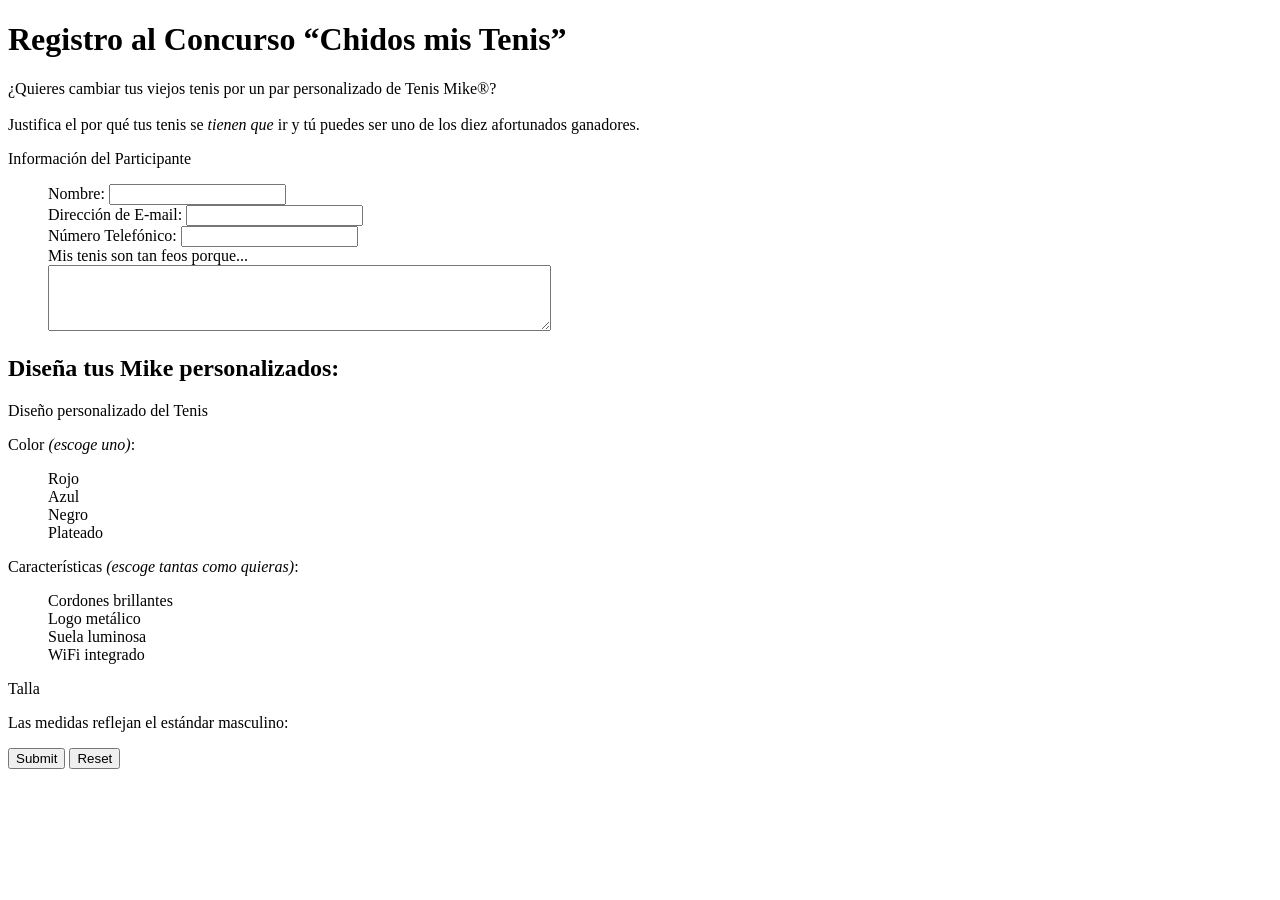
==== practicas/p06/formulario.html @ c9c87e79 "creación de práctica 6" ====
<!DOCTYPE html >
<html>
  <head>
    <meta charset="utf-8" >
    <title>Registro al Concurso</title>
    <style type="text/css">
        ol, ul { 
      list-style-type: none;
        }
    </style>
  </head>

  <body>

    <h1>Registro al Concurso &ldquo;Chidos mis Tenis&rdquo;</h1>
<form action="http://52.43.117.247/neo/classroom/tw/concurso.php" method="post">
    <p>¿Quieres cambiar tus viejos tenis por un par personalizado de Tenis Mike&#174;?<br><br>Justifica el por qué tus tenis se <em>tienen que</em> ir y tú puedes ser uno de los diez afortunados ganadores.</p>

    <p>Información del Participante</p>

    <ul>
    <li>Nombre: <input type="text" name="name"></li>
    <li>Dirección de E-mail: <input type="email" name="email"></li>
    <li>Número Telefónico: <input type="number" name="phone"></li>
    <li>Mis tenis son tan feos porque... <br>
      <textarea name="story" rows="4" cols="60" maxlength=300 
        placeholder="No más de 300 caracteres de longitud">
      </textarea></li>
    </ul>

    <h2>Diseña tus Mike personalizados:</h2>

    <p>Diseño personalizado del Tenis</p>

    <p>Color <em>(escoge uno)</em>:</p>
      <ul>
      <li>Rojo</li>
      <li>Azul</li>
      <li>Negro</li>
      <li>Plateado</li>
      </ul>

    <p>Características <em>(escoge tantas como quieras)</em>:</p>
      <ul>
      <li>Cordones brillantes</li>
      <li>Logo metálico</li>
      <li>Suela luminosa</li>
      <li>WiFi integrado</li>
      </ul>

    <p>Talla</p>
    <p>Las medidas reflejan el estándar masculino:</p>

    <p>
      <input type="submit">
      <input type="reset">
    </p>
    </form>
  </body>
</html>
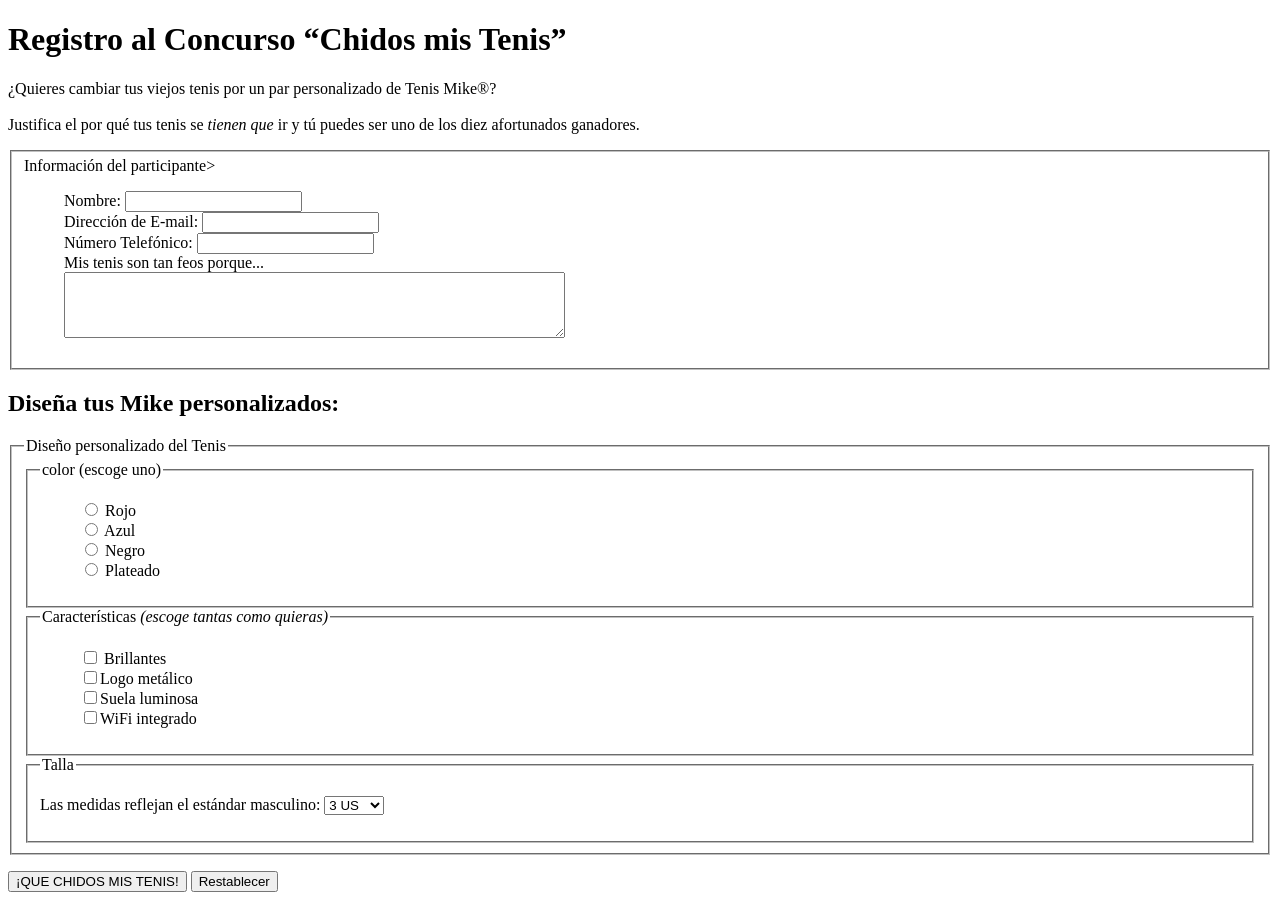
==== commit 2a54df96: "creación de formulario.htlm" ====
--- a/practicas/p06/formulario.html
+++ b/practicas/p06/formulario.html
@@ -14,47 +14,68 @@
 
     <h1>Registro al Concurso &ldquo;Chidos mis Tenis&rdquo;</h1>
 <form action="http://52.43.117.247/neo/classroom/tw/concurso.php" method="post">
+ 
     <p>¿Quieres cambiar tus viejos tenis por un par personalizado de Tenis Mike&#174;?<br><br>Justifica el por qué tus tenis se <em>tienen que</em> ir y tú puedes ser uno de los diez afortunados ganadores.</p>
-
-    <p>Información del Participante</p>
-
-    <ul>
-    <li>Nombre: <input type="text" name="name"></li>
-    <li>Dirección de E-mail: <input type="email" name="email"></li>
-    <li>Número Telefónico: <input type="number" name="phone"></li>
-    <li>Mis tenis son tan feos porque... <br>
-      <textarea name="story" rows="4" cols="60" maxlength=300 
-        placeholder="No más de 300 caracteres de longitud">
-      </textarea></li>
-    </ul>
-
+    <fieldset>
+      <lengend> Información del participante</lengend>>
+        <ul>
+          <li>Nombre: <input type="text" name="name"></li>
+          <li>Dirección de E-mail: <input type="email" name="email"></li>
+          <li>Número Telefónico: <input type="number" name="phone"></li>
+          <li>Mis tenis son tan feos porque... <br>
+            <textarea name="story" rows="4" cols="60" maxlength=300 
+              placeholder="No más de 300 caracteres de longitud">
+            </textarea>
+          </li>
+        </ul>
+    </fieldset>
     <h2>Diseña tus Mike personalizados:</h2>
 
-    <p>Diseño personalizado del Tenis</p>
+    <fieldset><legend>Diseño personalizado del Tenis</legend>
+      <fieldset>
+        <legend>color (escoge uno)</legend> 
+          <ul>
+            <li><input type="radio" name="color" value="red"> Rojo</li>
+            <li><input type="radio" name="color" value="blue"> Azul</li>
+            <li><input type="radio" name="color" value="black"> Negro</li>
+            <li><input type="radio" name="color" value="silver"> Plateado</li>
+          </ul>
+      </fieldset>
 
-    <p>Color <em>(escoge uno)</em>:</p>
-      <ul>
-      <li>Rojo</li>
-      <li>Azul</li>
-      <li>Negro</li>
-      <li>Plateado</li>
-      </ul>
-
-    <p>Características <em>(escoge tantas como quieras)</em>:</p>
-      <ul>
-      <li>Cordones brillantes</li>
-      <li>Logo metálico</li>
-      <li>Suela luminosa</li>
-      <li>WiFi integrado</li>
-      </ul>
-
-    <p>Talla</p>
-    <p>Las medidas reflejan el estándar masculino:</p>
-
-    <p>
-      <input type="submit">
-      <input type="reset">
-    </p>
+      <fieldset>
+        <legend>Características <em>(escoge tantas como quieras)</em></legend>
+        <ul>
+          <li><input type="checkbox" name="features[]" value="sparkles"> Brillantes</li>
+          <li><input type="checkbox" name="features[]" value="silver">Logo metálico</li>
+          <li><input type="checkbox" name="features[]" value="shinning">Suela luminosa</li>
+          <li><input type="checkbox" name="features[]" value="wifi">WiFi integrado</li>
+        </ul>
+      </fieldset>
+        
+      <fieldset>
+        <legend>Talla</legend>
+        <p>Las medidas reflejan el estándar masculino:
+          <select name="size"> 
+            <option>3 US</option>
+            <option>4 US</option>
+            <option>5 US</option>
+            <option>6 US</option>
+            <option>7 US</option>
+            <option>8 US</option>
+            <option>9 US</option>
+            <option>10 US</option>
+            <option>11 US</option>
+          </select>
+       </p>
+      </fieldset>
+      
+      </fieldset>
+      
+      <p>
+        <input type="submit" value="¡QUE CHIDOS MIS TENIS!">
+        <input type="reset" value="Restablecer">
+      </p>
     </form>
+    
   </body>
 </html>
